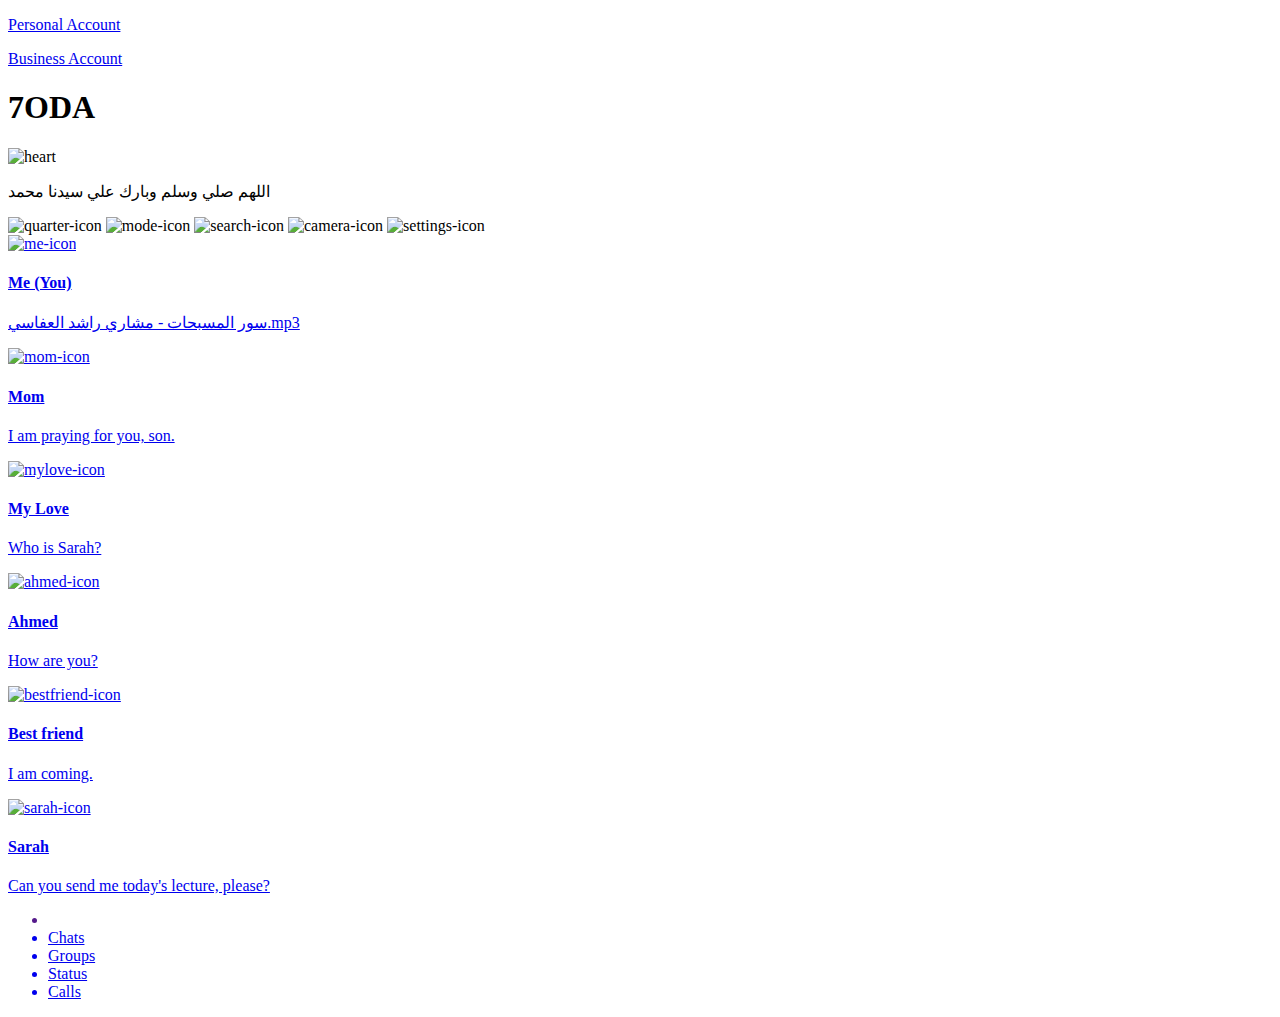
==== index.html @ a517cc22 "Update index.html" ====
<!DOCTYPE html>
<html lang="en">
  <head>
    <meta charset="UTF-8" />
    <meta http-equiv="X-UA-Compatible" content="IE=edge" />
    <meta name="viewport" content="width=device-width, initial-scale=1.0" />
    <link rel="stylesheet" href="css/index.css" />
    <link rel="stylesheet" href="/fonts/" type="text/css" charset="utf-8" />
    <link rel="stylesheet" href="css/all.min.css" />
    <link rel="stylesheet" href="css/normalize.css" />

    <link
      href="https://code.ionicframework.com/ionicons/2.0.1/css/ionicons.min.css"
      rel="stylesheet"
    />
    <link
      href="//db.onlinewebfonts.com/c/c970b21c2bd8f5fb680c04a195aa7a38?family=Choco+cooky"
      rel="stylesheet"
      type="text/css"
    />

    <link
      rel="stylesheet"
      href="https://fonts.googleapis.com/css2?family=Material+Symbols+Outlined:opsz,wght,FILL,GRAD@48,400,0,0"
    />
    <script
      src="https://kit.fontawesome.com/f41ac01049.js"
      crossorigin="anonymous"
    ></script>
    <link rel="shortcut icon" href="favicon.png" type="image/x-icon" />
    <title>WhatsApp</title>
  </head>

  <body>
    <div class="bodysheet">
      <a
        class="fblink"
        href="https://www.facebook.com/Al.Abdelaal7/"
        target="_bla
      "
      >
        <div class="social">
          <i class="fa-brands fa-facebook fa-3x"></i>
          <p>Personal Account</p>
        </div></a
      >
      <a
        class="fblink2"
        href="https://www.facebook.com/Al.Abdelaal7/"
        target="_bla
      "
      >
        <div class="social2">
          <i class="fa-brands fa-facebook fa-3x"></i>
          <p>Business Account</p>
        </div></a
      >
      <div class="container">
        <div class="head">
          <div class="headflex">
            <i class="fa-brands fa-whatsapp fa-3x"></i>
            <h1>7ODA</h1>
          </div>
          <div class="description">
            <img src="images/heart.png" alt="heart" />
            <p>اللهم صلي وسلم وبارك علي سيدنا محمد</p>
          </div>
        </div>
        <div class="whatsappicons">
          <img src="images/chats/icons/quarter.png" alt="quarter-icon" />
          <img src="images/chats/icons/mode.png" alt="mode-icon" />
          <img src="images/chats/icons/search.png" alt="search-icon" />
          <img src="images/chats/icons/camera.png" alt="camera-icon" />
          <img src="images/chats/icons/settings.png" alt="settings-icon" />
        </div>
        <div class="chatcontainer">
          <a href="/pages/mechat/mechat.html">
            <div class="mecontainer">
              <img src="images/chats/contacts/me.png" alt="me-icon" />
              <div class="mecontent">
                <h4>Me (You)</h4>
                <p>سور المسبحات - مشاري راشد العفاسي.mp3</p>
              </div>
            </div></a
          >
          <a href="#">
            <div class="momcontainer">
              <img src="images/chats/contacts/mom.png" alt="mom-icon" />
              <div class="momcontent">
                <h4>Mom</h4>
                <p>I am praying for you, son.</p>
              </div>
            </div>
          </a>
          <a href="#">
            <div class="lovecontainer">
              <img src="images/chats/contacts/mylove.png" alt="mylove-icon" />
              <div class="lovecontent">
                <h4>My Love</h4>
                <p>Who is Sarah?</p>
              </div>
            </div>
          </a>
          <a href="#">
            <div class="ahmedcontainer">
              <img src="images/chats/contacts/ahmed.png" alt="ahmed-icon" />
              <div class="ahmedcontent">
                <h4>Ahmed</h4>
                <p>How are you?</p>
              </div>
            </div>
          </a>
          <a href="#">
            <div class="bcontainer">
              <img
                src="images/chats/contacts/bestfriend.png"
                alt="bestfriend-icon"
              />
              <div class="bcontent">
                <h4>Best friend</h4>
                <p>I am coming.</p>
              </div>
            </div>
          </a>
          <a href="#">
            <div class="sarahcontainer">
              <img src="images/chats/contacts/sarah.png" alt="sarah-icon" />
              <div class="sarahcontent">
                <h4>Sarah</h4>
                <p>Can you send me today's lecture, please?</p>
              </div>
            </div>
          </a>
        </div>
        <div class="footerlinks">
          <ul>
            <a href=""
              ><li><img src="images/community.png" alt="" /></li
            ></a>
            <a href="index.html"><li>Chats</li></a>
            <a href="/pages/groups/groups.html"><li>Groups</li></a>
            <a href="/pages/status/status.html"><li>Status</li></a>
            <a href="/pages/calls/calls.html"><li>Calls</li></a>
          </ul>
        </div>
      </div>
    </div>
  </body>
</html>
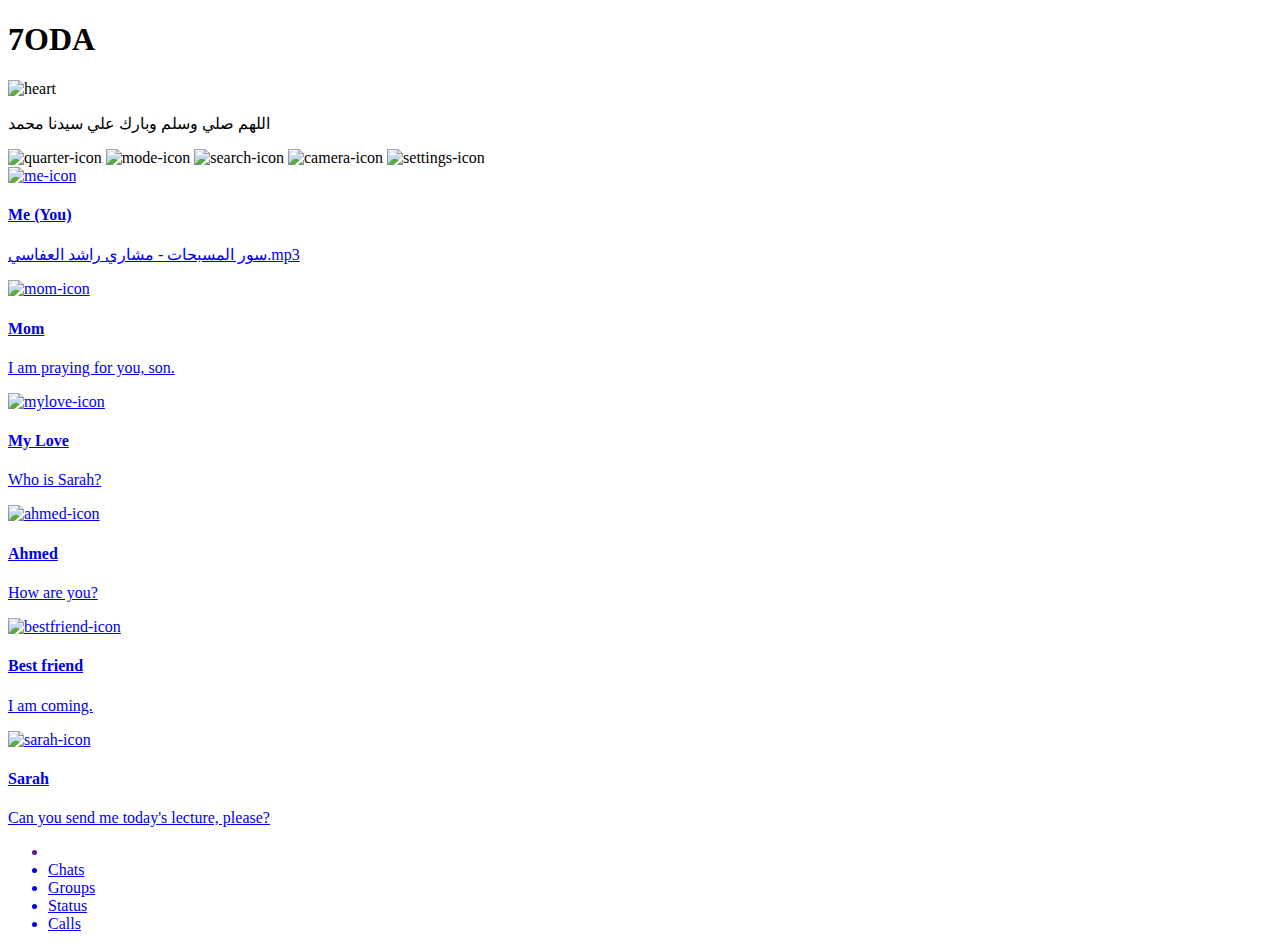
==== commit 91d4dd17: "Add files via upload" ====
--- a/index.html
+++ b/index.html
@@ -33,28 +33,6 @@
 
   <body>
     <div class="bodysheet">
-      <a
-        class="fblink"
-        href="https://www.facebook.com/Al.Abdelaal7/"
-        target="_bla
-      "
-      >
-        <div class="social">
-          <i class="fa-brands fa-facebook fa-3x"></i>
-          <p>Personal Account</p>
-        </div></a
-      >
-      <a
-        class="fblink2"
-        href="https://www.facebook.com/Al.Abdelaal7/"
-        target="_bla
-      "
-      >
-        <div class="social2">
-          <i class="fa-brands fa-facebook fa-3x"></i>
-          <p>Business Account</p>
-        </div></a
-      >
       <div class="container">
         <div class="head">
           <div class="headflex">
@@ -74,7 +52,7 @@
           <img src="images/chats/icons/settings.png" alt="settings-icon" />
         </div>
         <div class="chatcontainer">
-          <a href="/pages/mechat/mechat.html">
+          <a href="pages/mechat/mechat.html">
             <div class="mecontainer">
               <img src="images/chats/contacts/me.png" alt="me-icon" />
               <div class="mecontent">
@@ -138,9 +116,9 @@
               ><li><img src="images/community.png" alt="" /></li
             ></a>
             <a href="index.html"><li>Chats</li></a>
-            <a href="/pages/groups/groups.html"><li>Groups</li></a>
-            <a href="/pages/status/status.html"><li>Status</li></a>
-            <a href="/pages/calls/calls.html"><li>Calls</li></a>
+            <a href="pages/groups/groups.html"><li>Groups</li></a>
+            <a href="pages/status/status.html"><li>Status</li></a>
+            <a href="pages/calls/calls.html"><li>Calls</li></a>
           </ul>
         </div>
       </div>
